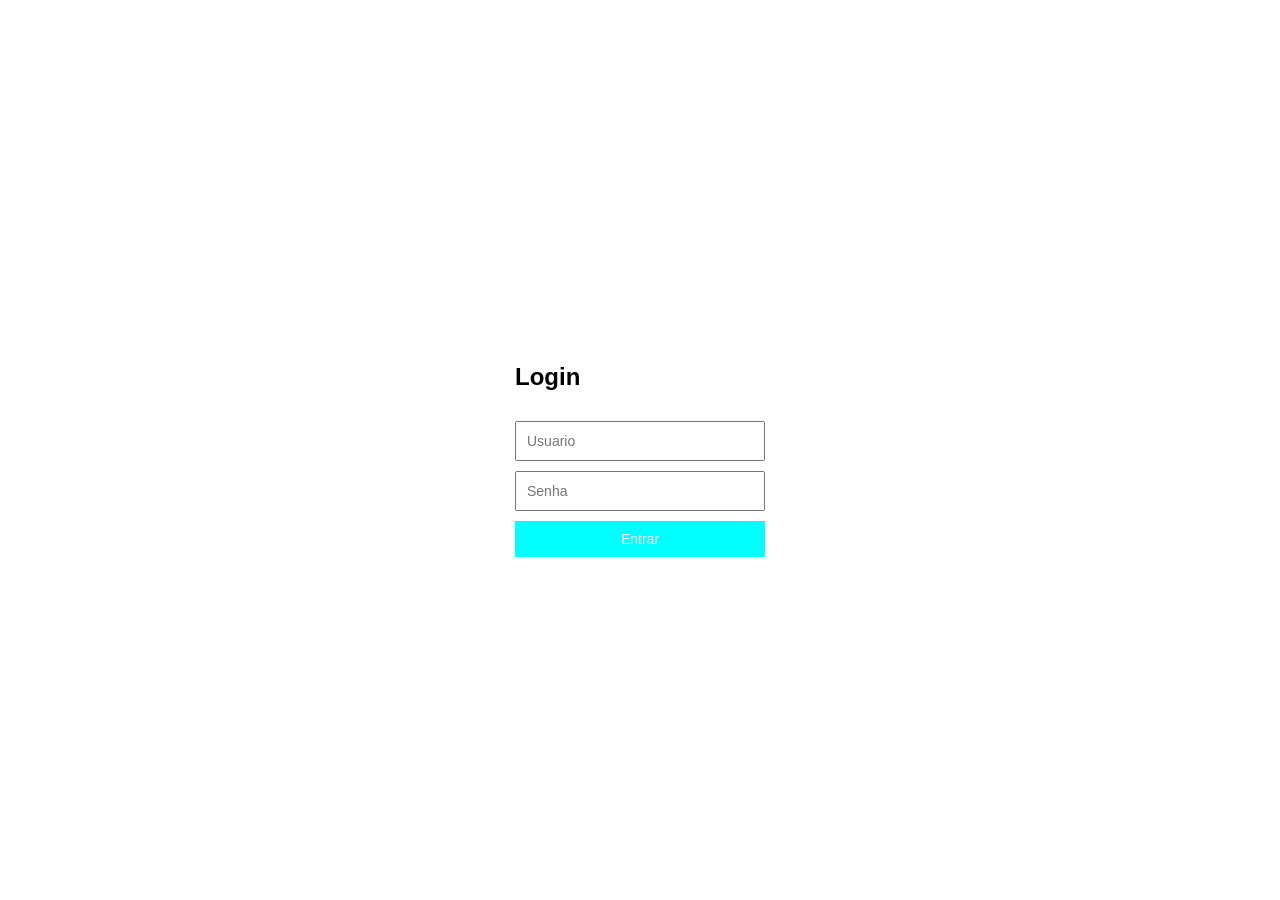
==== index.html @ 63707078 "Add files via upload" ====
<!DOCTYPE html>
<html lang="pt-BR">
<head>
    <meta charset="UTF-8">
    <meta name="viewport" content="width=device-width, initial-scale=1.0">
    <title>Document</title>
    <link rel="stylesheet" href="style.css">
</head>
<body>
    <form id="form">
        <h2> Login </h2>
        <input type="text" id="usuario" placeholder="Usuario" requised>
        <input type="password" id="senha" placeholder="Senha" requised>
        <button type="submit"> Entrar </button>
    </form>

            <script src="script.js">
                
            </script>
</body>
</html>
---- style.css ----
body{
    display: flex;
    justify-content: center;
    align-items: center;
    height: 100vh;
    margin: 0;
    font-family: Arial, Helvetica, sans-serif;
    background: white;
}

form{
    background: white;
    padding: 20px;
    border-radius: 5px;
    display: flex;
    flex-direction: column;
    gap: 10px;
    width: 250px;
}

input, button{
    padding: 10px;
    font-size: 14px;
}

button{
    background: aqua;
    color: white;
    border: none;
    cursor: pointer;
}

.card-home{
    background-color: white;
    padding: 20px;
    border-radius: 5px;
    display: flex;
    flex-direction: column;
    gap: 10px;
    width: 250px;
    text-align: center;
}
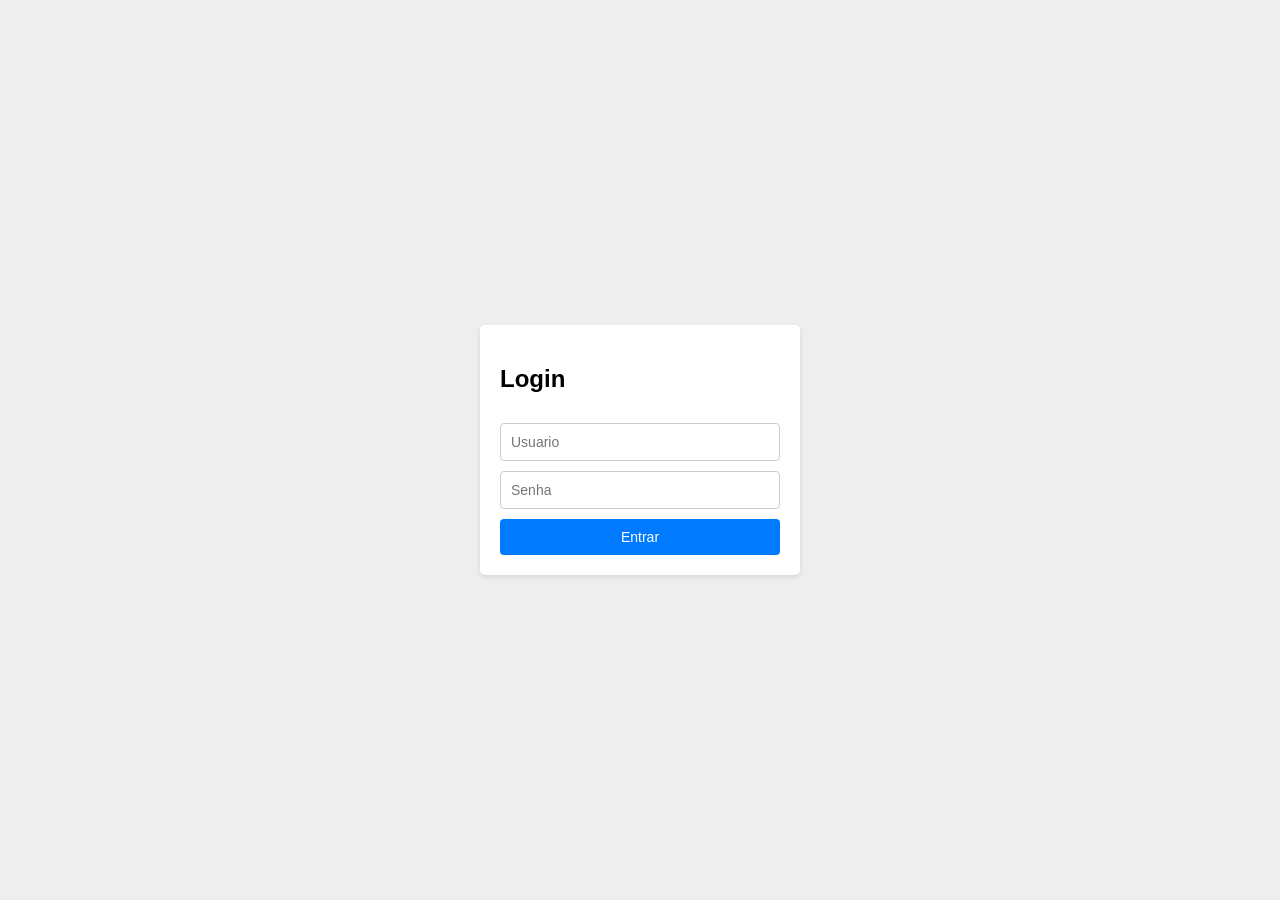
==== commit 747ff318: "Add files via upload" ====
--- a/index.html
+++ b/index.html
@@ -2,20 +2,17 @@
 <html lang="pt-BR">
 <head>
     <meta charset="UTF-8">
-    <meta name="viewport" content="width=device-width, initial-scale=1.0">
-    <title>Document</title>
+    <title>Login</title>
     <link rel="stylesheet" href="style.css">
-</head>
-<body>
+</head> 
+<body> 
     <form id="form">
-        <h2> Login </h2>
-        <input type="text" id="usuario" placeholder="Usuario" requised>
-        <input type="password" id="senha" placeholder="Senha" requised>
-        <button type="submit"> Entrar </button>
+        <h2>Login</h2>
+        <input type="text" id="usuario" placeholder="Usuario" required>
+        <input type="password" id="senha" placeholder="Senha" required>
+        <button type="submit">Entrar</button>
     </form>
 
-            <script src="script.js">
-                
-            </script>
+    <script src="script.js"></script>
 </body>
 </html>
--- a/style.css
+++ b/style.css
@@ -1,42 +1,78 @@
-body{
+body {
     display: flex;
     justify-content: center;
     align-items: center;
-    height: 100vh;
+    min-height: 100vh;
     margin: 0;
     font-family: Arial, Helvetica, sans-serif;
-    background: white;
+    background: #eee;
 }
 
-form{
-    background: white;
+form {
+    background: #fff;
     padding: 20px;
     border-radius: 5px;
     display: flex;
     flex-direction: column;
     gap: 10px;
-    width: 250px;
+    width: 280px;
+    box-shadow: 0 2px 5px rgba(0, 0, 0, 0.1);
 }
 
-input, button{
-    padding: 10px;
-    font-size: 14px;
-}
-
-button{
-    background: aqua;
-    color: white;
-    border: none;
-    cursor: pointer;
-}
-
-.card-home{
-    background-color: white;
+.card-home {
+    background-color: #fff;
     padding: 20px;
     border-radius: 5px;
     display: flex;
     flex-direction: column;
     gap: 10px;
-    width: 250px;
+    width: 280px;
     text-align: center;
+    box-shadow: 0 2px 5px rgba(0, 0, 0, 0.1);
+}
+
+input, button {
+    padding: 10px;
+    font-size: 14px;
+    border-radius: 4px;
+}
+
+input {
+    border: 1px solid #ccc;
+}
+
+button {
+    background: #007bff;
+    color: #fff;
+    border: none;
+    cursor: pointer;
+    transition: background 0.2s;
+}
+
+button:hover {
+    background: #0056b3;
+}
+
+.btn-secundario {
+    background: #6c757d;
+}
+
+.btn-secundario:hover {
+    background: #545b62;
+}
+
+.detalhes-treino {
+    margin-top: 10px;
+    text-align: left;
+}
+
+.titulo-treino {
+    margin: 10px 0 5px 0;
+    font-size: 15px;
+}
+
+.lista-exercicios {
+    padding-left: 20px;
+    margin: 0;
+    line-height: 1.5;
 }
